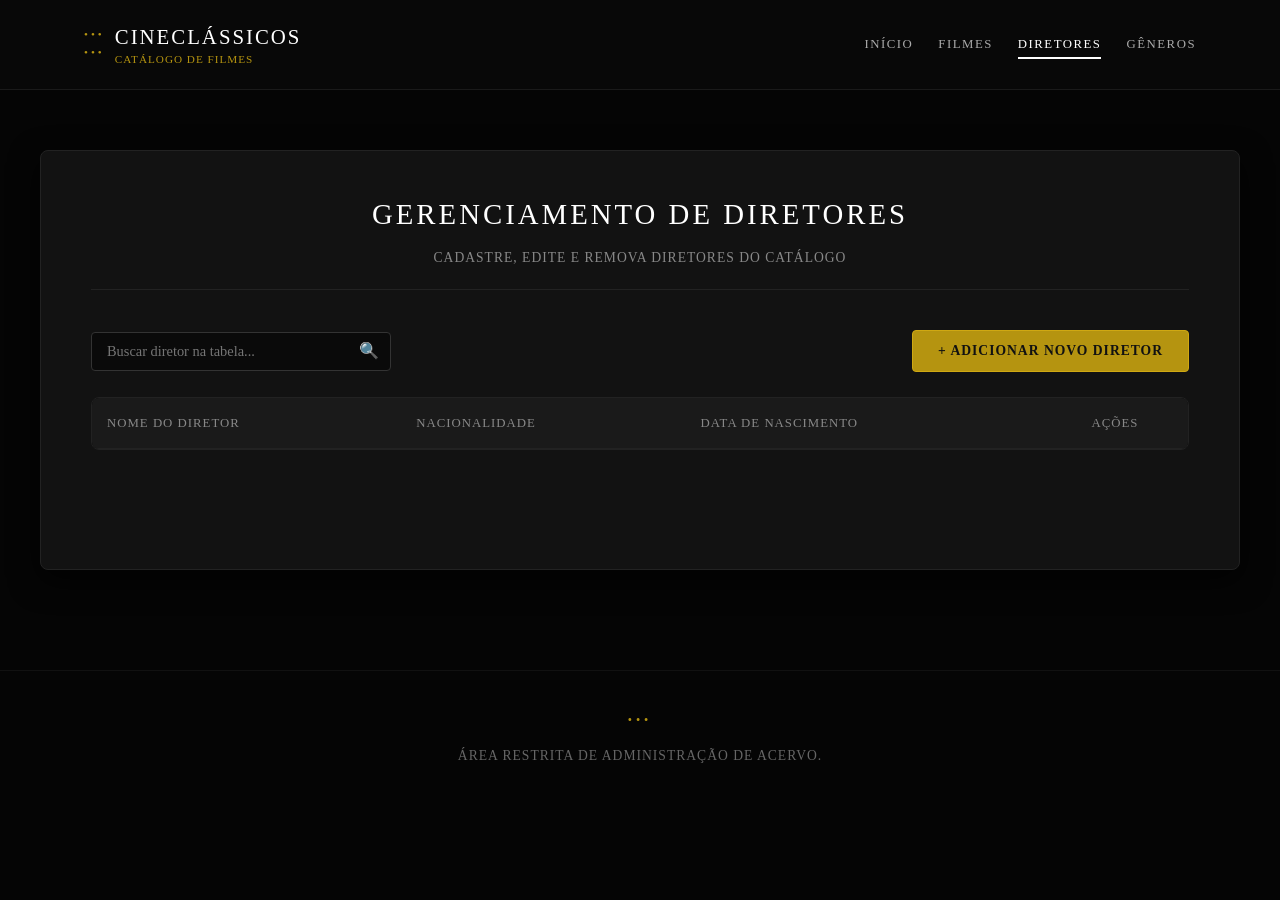
==== frontend/pages/diretores.html @ 2868c58c "paginas concluídas" ====
<!DOCTYPE html>
<html lang="pt-BR">
<head>
    <meta charset="UTF-8">
    <meta name="viewport" content="width=device-width, initial-scale=1.0">
    <title>Gerenciar Diretores - CineClássicos</title>
    <!-- Mantive o mesmo CSS para reaproveitar os estilos do painel administrativo -->
    <link rel="stylesheet" href="../css/diretores.css">
</head>
<body>

    <header>
        <div class="header-content container">
            <div class="logo">
                <div class="logo-icon">
                    <span>•</span><span>•</span><span>•</span>
                    <span>•</span><span>•</span><span>•</span>
                </div>
                <h1>CINECLÁSSICOS <span>CATÁLOGO DE FILMES</span></h1>
            </div>
            <nav>
                <ul>
                    <li><a href="../index.html">INÍCIO</a></li>
                    <li><a href="./filmes.html">FILMES</a></li>
                    <li><a href="#" class="active">DIRETORES</a></li>
                    <li><a href="./generos.html">GÊNEROS</a></li>
                </ul>
            </nav>
        </div>
    </header>

    <main class="admin-main">
        <div class="admin-container" style="max-width: 1200px;">
            <div class="admin-header">
                <h2 class="admin-title">Gerenciamento de Diretores</h2>
                <p class="admin-subtitle">Cadastre, edite e remova diretores do catálogo</p>
            </div>

            <!-- Barra de Ferramentas (Toolbar) -->
            <div class="admin-toolbar">
                <div class="search-input-wrapper" style="max-width: 300px; width: 100%;">
                    <input type="text" id="admin-search" placeholder="Buscar diretor na tabela...">
                    <span class="search-icon-inner">🔍</span>
                </div>
                <button class="btn-primary" id="btn-novo-diretor">+ ADICIONAR NOVO DIRETOR</button>
            </div>

            <!-- Tabela de Dados -->
            <div class="table-responsive">
                <table class="admin-table">
                    <thead>
                        <tr>
                            <th>Nome do Diretor</th>
                            <th>Nacionalidade</th>
                            <th>Data de Nascimento</th>
                            <th class="text-center">Ações</th>
                        </tr>
                    </thead>
                    <tbody id="admin-director-list">
                        <!-- Contêiner vazio aguardando o JS injetar as <tr> dinamicamente -->
                    </tbody>
                </table>
            </div>

            <!-- Paginação da Tabela -->
            <div class="pagination" id="admin-pagination">
                <!-- Contêiner vazio aguardando o JS injetar os botões de paginação -->
            </div>

        </div>
    </main>

    <footer>
        <div class="footer-content container">
            <div class="movie-sprocket-icon">
                <span>•</span><span>•</span><span>•</span>
            </div>
            <div class="footer-quote">
                <p>Área restrita de administração de acervo.</p>
            </div>
        </div>
    </footer>

</body>
</html>
---- frontend/css/diretores.css ----
/* =========================================
   Reset e Variáveis Globais
   ========================================= */
* {
    margin: 0;
    padding: 0;
    box-sizing: border-box;
}

:root {
    --bg-color: #050505;
    --card-bg-color: #121212;
    --text-color: #e0e0e0;
    --text-muted: #888888;
    --accent-gold: #b59410;
    --border-color: #222222;
    --hover-color: #1f1f1f;
    --font-family: 'Georgia', 'Times New Roman', serif;
}

body {
    background-color: var(--bg-color);
    color: var(--text-color);
    font-family: var(--font-family);
    line-height: 1.6;
    font-size: 14px;
}

.container {
    width: 90%;
    max-width: 1600px;
    margin: 0 auto;
    padding: 0 20px;
}

ul { list-style: none; }
a { text-decoration: none; color: inherit; transition: 0.2s; }
button { background: none; border: none; color: inherit; cursor: pointer; font-family: inherit; transition: 0.2s; }

/* =========================================
   Inputs e Botões
   ========================================= */
input[type="text"] {
    background-color: #0a0a0a;
    border: 1px solid #333;
    color: var(--text-color);
    padding: 10px 15px;
    border-radius: 4px;
    font-family: var(--font-family);
    font-size: 0.9rem;
    width: 100%;
}

input[type="text"]:focus {
    outline: none;
    border-color: var(--accent-gold);
}

.btn-primary {
    padding: 12px 25px;
    background-color: var(--accent-gold);
    border: 1px solid #cfa812;
    color: #111;
    font-weight: bold;
    text-transform: uppercase;
    letter-spacing: 1px;
    border-radius: 4px;
    font-size: 0.85rem;
}

.btn-primary:hover {
    background-color: #cfa812;
    box-shadow: 0 0 10px rgba(181, 148, 16, 0.5);
    transform: translateY(-2px);
}

/* =========================================
   Header (Cabeçalho) - COM CORES ATUALIZADAS
   ========================================= */
header {
    background-color: #080808;
    padding: 20px 0;
    border-bottom: 1px solid #1a1a1a;
}

.header-content {
    display: flex;
    justify-content: space-between;
    align-items: center;
}

.logo { 
    display: flex; 
    align-items: center; 
    gap: 12px; 
}

/* Aqui as bolinhas do rolo de filme ficam douradas */
.logo-icon { 
    display: grid; 
    grid-template-columns: repeat(3, 1fr); 
    gap: 2px; 
    color: var(--accent-gold); 
    font-size: 10px; 
}

.logo h1 { 
    font-size: 1.3rem; 
    font-weight: normal; 
    text-transform: uppercase; 
    letter-spacing: 2px; 
    color: #fff; 
}

/* E o subtítulo também fica dourado */
.logo span { 
    display: block; 
    font-size: 0.7rem; 
    color: var(--accent-gold); 
    letter-spacing: 1px; 
    margin-top: -2px; 
}

nav ul { display: flex; gap: 25px; }
nav a { font-size: 0.8rem; text-transform: uppercase; letter-spacing: 1.5px; color: #aaaaaa; padding-bottom: 6px; border-bottom: 2px solid transparent; }
nav a:hover, nav a.active { color: #ffffff; border-bottom: 2px solid #ffffff; }

/* =========================================
   Estrutura Principal Administrativa
   ========================================= */
.admin-main {
    padding: 60px 0;
    min-height: 60vh;
    display: flex;
    justify-content: center;
}

.admin-container {
    background-color: var(--card-bg-color);
    border: 1px solid var(--border-color);
    border-radius: 8px;
    padding: 40px 50px;
    width: 100%;
    box-shadow: 0 10px 30px rgba(0, 0, 0, 0.8);
}

.admin-header {
    text-align: center;
    margin-bottom: 40px;
    border-bottom: 1px solid #222;
    padding-bottom: 20px;
}

.admin-title {
    font-size: 1.8rem;
    font-weight: normal;
    text-transform: uppercase;
    letter-spacing: 3px;
    color: #ffffff;
}

.admin-subtitle {
    font-size: 0.85rem;
    color: var(--text-muted);
    margin-top: 10px;
    text-transform: uppercase;
    letter-spacing: 1px;
}

/* =========================================
   Barra de Ferramentas e Busca
   ========================================= */
.admin-toolbar {
    display: flex;
    justify-content: space-between;
    align-items: center;
    margin-bottom: 25px;
    gap: 20px;
}

.search-input-wrapper {
    position: relative;
}

.search-input-wrapper input {
    padding-right: 40px;
}

.search-icon-inner {
    position: absolute;
    right: 12px;
    top: 50%;
    transform: translateY(-50%);
    font-size: 1rem;
    color: #555;
}

/* =========================================
   Tabela de Dados (Serve para Filmes e Diretores)
   ========================================= */
.table-responsive {
    width: 100%;
    overflow-x: auto;
    border: 1px solid var(--border-color);
    border-radius: 8px;
    background-color: #0a0a0a;
}

.admin-table {
    width: 100%;
    border-collapse: collapse;
    text-align: left;
    font-size: 0.9rem;
}

.admin-table th {
    background-color: #1a1a1a;
    color: var(--text-muted);
    font-weight: normal;
    text-transform: uppercase;
    letter-spacing: 1px;
    padding: 15px;
    border-bottom: 1px solid var(--border-color);
    font-size: 0.8rem;
    white-space: nowrap;
}

.admin-table td {
    padding: 12px 15px;
    border-bottom: 1px solid #1a1a1a;
    color: #cccccc;
    vertical-align: middle;
}

.admin-table tbody tr {
    transition: background-color 0.2s;
}

.admin-table tbody tr:hover {
    background-color: #181818;
}

.admin-table tbody tr:last-child td {
    border-bottom: none;
}

.text-center {
    text-align: center !important;
}

/* =========================================
   Ações da Tabela (Botões de Ícone)
   ========================================= */
.action-cells {
    display: flex;
    justify-content: center;
    gap: 10px;
    align-items: center;
}

.btn-icon {
    width: 35px;
    height: 35px;
    display: flex;
    align-items: center;
    justify-content: center;
    border-radius: 4px;
    background-color: transparent;
    border: 1px solid #444;
    color: #aaa;
    font-size: 1.1rem;
    transition: 0.2s;
}

.btn-icon.edit-btn:hover {
    background-color: var(--accent-gold);
    color: #000;
    border-color: var(--accent-gold);
}

.btn-icon.delete-btn:hover {
    background-color: #d93838;
    color: #fff;
    border-color: #d93838;
}

/* =========================================
   Paginação
   ========================================= */
.pagination {
    display: flex;
    justify-content: center;
    align-items: center;
    gap: 8px;
    margin-top: 30px;
}

.pagination button {
    padding: 8px 14px;
    font-size: 0.9rem;
    background-color: var(--card-bg-color);
    border: 1px solid var(--border-color);
    color: #aaaaaa;
    border-radius: 4px;
}

.pagination button:hover:not(.active) {
    background-color: var(--hover-color);
    color: #fff;
}

.pagination button.active {
    background-color: #262626;
    color: #ffffff;
    border-color: #555;
    font-weight: bold;
}

.pagination .page-nav {
    color: #888;
    font-weight: bold;
}

/* =========================================
   Footer (Rodapé)
   ========================================= */
footer {
    padding: 40px 0;
    margin-top: 40px;
    border-top: 1px solid #111;
}

.footer-content {
    text-align: center;
    display: flex;
    flex-direction: column;
    align-items: center;
    gap: 15px;
}

.movie-sprocket-icon {
    color: var(--accent-gold);
    font-size: 12px;
    letter-spacing: 4px;
}

.footer-quote p {
    color: #666666;
    font-size: 0.85rem;
    text-transform: uppercase;
    letter-spacing: 1px;
}

/* =========================================
   Responsividade
   ========================================= */
@media (max-width: 900px) {
    .header-content {
        flex-direction: column;
        gap: 20px;
    }
    nav ul {
        flex-wrap: wrap;
        justify-content: center;
    }
    .admin-container {
        padding: 30px 20px;
    }
}

@media (max-width: 600px) {
    .admin-toolbar {
        flex-direction: column;
        align-items: stretch;
    }
    .search-input-wrapper {
        max-width: 100% !important;
    }
}
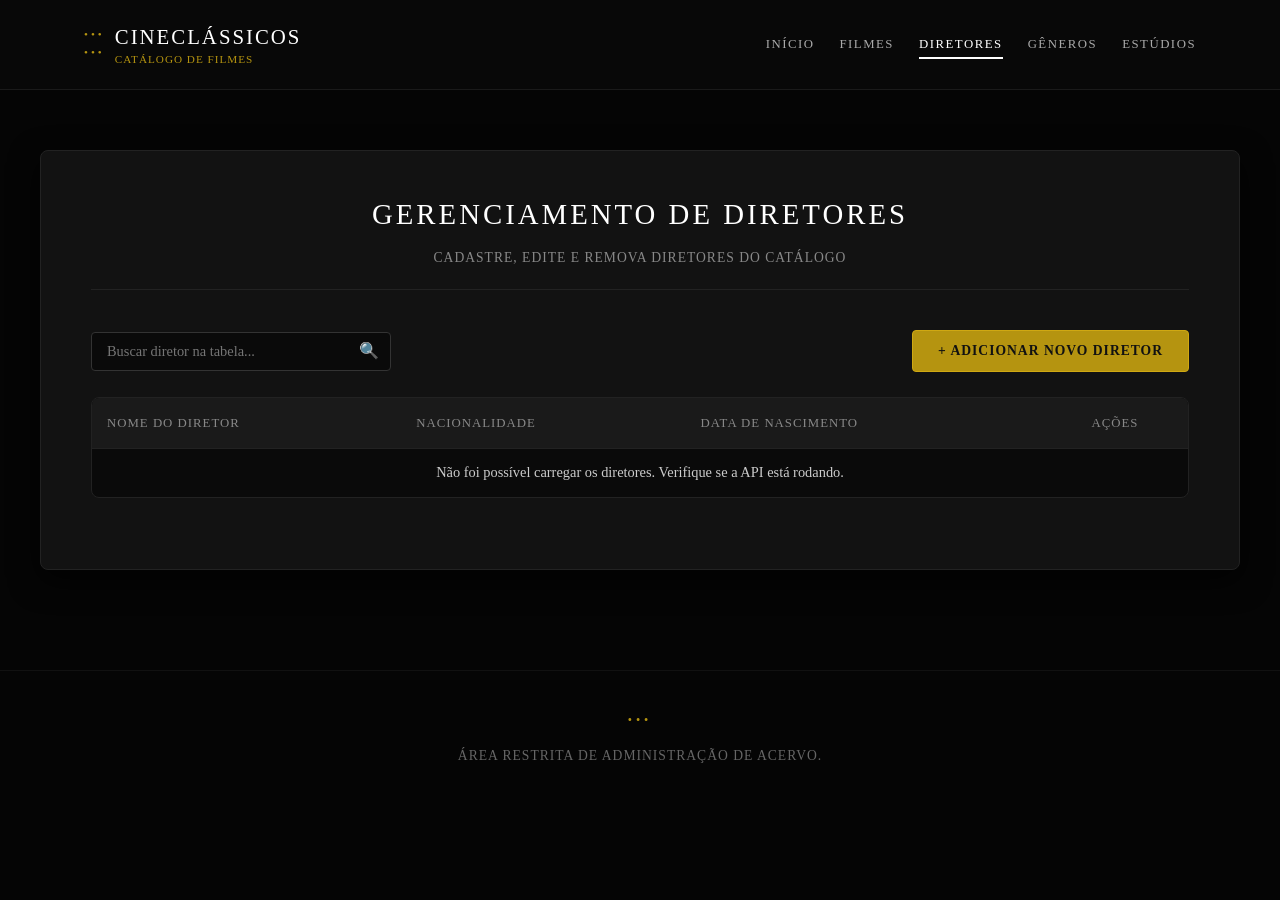
==== commit e3061b1e: "estudios e diretores" ====
--- a/frontend/pages/diretores.html
+++ b/frontend/pages/diretores.html
@@ -4,7 +4,7 @@
     <meta charset="UTF-8">
     <meta name="viewport" content="width=device-width, initial-scale=1.0">
     <title>Gerenciar Diretores - CineClássicos</title>
-    <!-- Mantive o mesmo CSS para reaproveitar os estilos do painel administrativo -->
+    <!-- CSS do painel administrativo -->
     <link rel="stylesheet" href="../css/diretores.css">
 </head>
 <body>
@@ -24,6 +24,7 @@
                     <li><a href="./filmes.html">FILMES</a></li>
                     <li><a href="#" class="active">DIRETORES</a></li>
                     <li><a href="./generos.html">GÊNEROS</a></li>
+                    <li><a href="./estudios.html">ESTÚDIOS</a></li>
                 </ul>
             </nav>
         </div>
@@ -70,6 +71,43 @@
         </div>
     </main>
 
+    <!-- =========================================
+         MODAL DE CADASTRO / EDIÇÃO DE DIRETOR
+         ========================================= -->
+    <!-- Adicionado style="display: none;" para garantir que inicie oculto -->
+    <div id="modal-diretor" class="modal" style="display: none;">
+        <div class="modal-content">
+            <div class="modal-header">
+                <h2 id="modal-title">Cadastrar Novo Diretor</h2>
+                <span class="close-btn" id="close-modal">&times;</span>
+            </div>
+            <div class="modal-body">
+                <form id="form-diretor">
+                    
+                    <div class="form-group">
+                        <label for="nomeDiretor">Nome do Diretor:</label>
+                        <input type="text" id="nomeDiretor" name="nomeDiretor" placeholder="Ex: Alfred Hitchcock" required>
+                    </div>
+                    
+                    <div class="form-group">
+                        <label for="nacionalidade">Nacionalidade:</label>
+                        <input type="text" id="nacionalidade" name="nacionalidade" placeholder="Ex: Britânico" required>
+                    </div>
+
+                    <div class="form-group">
+                        <label for="dataNascimento">Data de Nascimento:</label>
+                        <input type="date" id="dataNascimento" name="dataNascimento" required>
+                    </div>
+
+                    <div class="modal-actions">
+                        <button type="button" class="btn-secondary" id="btn-cancelar">Cancelar</button>
+                        <button type="submit" class="btn-primary" id="btn-salvar">Salvar Diretor</button>
+                    </div>
+                </form>
+            </div>
+        </div>
+    </div>
+
     <footer>
         <div class="footer-content container">
             <div class="movie-sprocket-icon">
@@ -80,6 +118,7 @@
             </div>
         </div>
     </footer>
-
+    
+    <script src="../js/diretores.js"></script>
 </body>
 </html>
